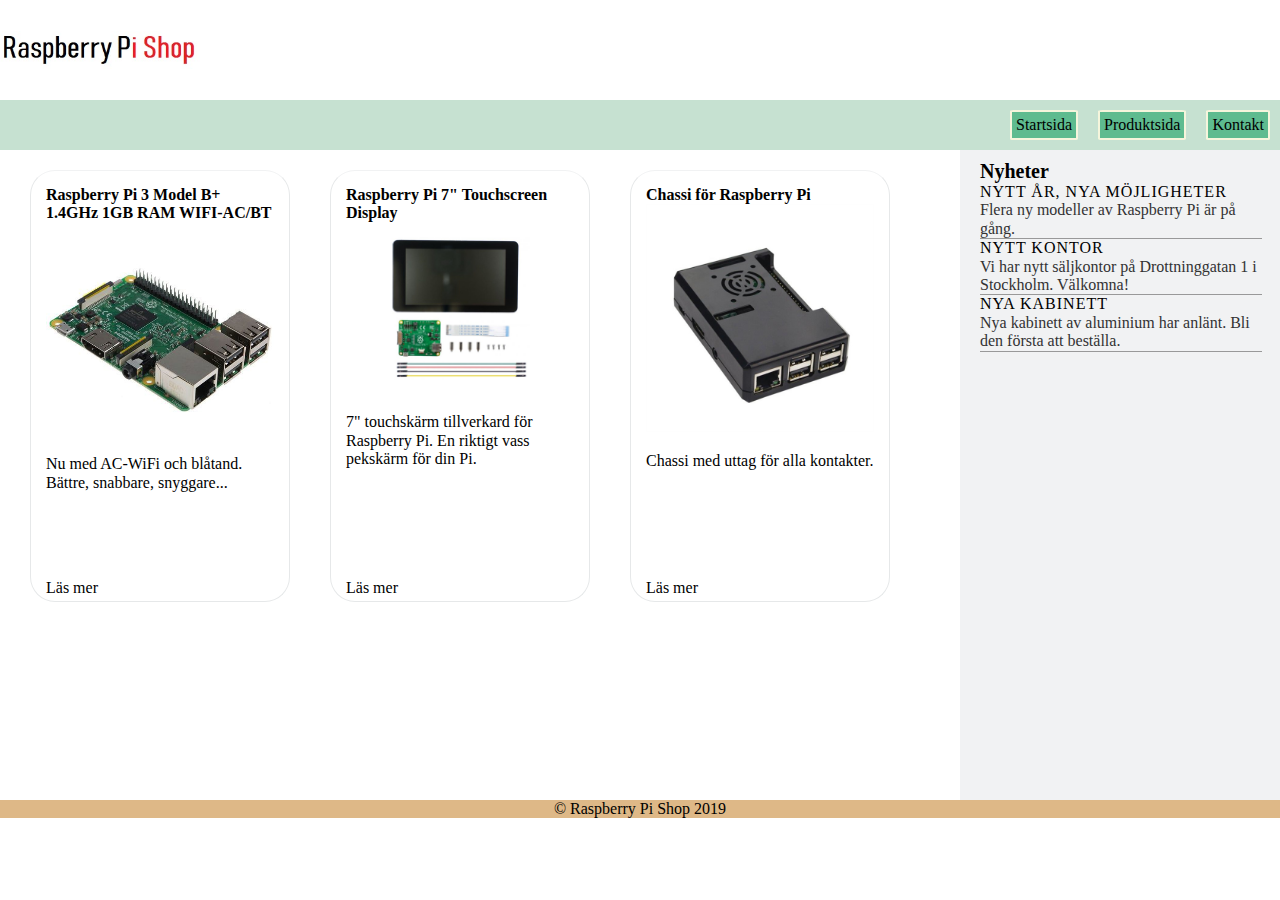
==== index.html @ 89fd2d5b "first commit" ====
<!DOCTYPE html>
<html lang="sv">

<head>
    <title>Welcome to Raspberry Pi Shop</title>
    <link href="style.css" rel="stylesheet" type="text/css">
    <link href="favicon.ico" rel="shortcut icon" type="image/x-icon">
    <link href="favicon.ico" rel="icon" type="image/x-icon">
    <link href="normalize.css" rel="stylesheet" type="text/css">
    <meta content="width=device-width, initial-scale=1.0" name="viewport">
    <meta charset="UTF-8">
</head>

<body>
    <!-- omslutande grid-container -->
    <div class="grid-container">
        <header class="header center">
            <!-- sidhuvud med logga uppe till höger i mobilversionen(till vänster i desktopversionen) -->
            <img alt="logo" src="rasp3.jpg" width="200px">
        </header>
        <nav class="nav">
            <ul class="flex-container">
                <li class="flex-item">
                    <a href="index.html">Startsida</a>
                </li>
                <li class="flex-item">
                    <a href="product.html">Produktsida</a>
                </li>
                <li class="flex-item">
                    <a href="contact.html">Kontakt</a>
                </li>
            </ul><!-- Meny med länkar till vänster(till höger i desktopversionen) -->
        </nav>
        <aside class="aside">
            <div class="float-box-news">
                Nyheter
            </div>
            <div class="news-headline">
                Nytt år, nya möjligheter
            </div>
            <div class="news-newstext">
                Flera ny modeller av Raspberry Pi är på gång.
            </div>
            <div class="news-headline">
                Nytt kontor
            </div>
            <div class="news-newstext">
                Vi har nytt säljkontor på Drottninggatan 1 i Stockholm. Välkomna!
            </div>
            <div class="news-headline">
                Nya kabinett
            </div>
            <div class="news-newstext">
                Nya kabinett av aluminium har anlänt. Bli den första att beställa.
            </div>
        </aside>
        <main class="main">
            <!-- Huvudinnehåll som innehåller div-boxar med produkter -->
            <section class="flex-container-prod">
                <!-- varje produkt i egen div-klass "prod" -->
                <div class="prod">
                    <h4>Raspberry Pi 3 Model B+ 1.4GHz 1GB RAM WIFI-AC/BT</h4>
                    <p><img alt="pi" src="rasp_pi.jpg"> Nu med AC-WiFi och blåtand.</p>
                    <p>Bättre, snabbare, snyggare...</p>
                    <div class="align_bottom_left">
                        <a href="product.html">Läs mer</a>
                    </div>
                </div>
                <div class="prod">
                    <h4>Raspberry Pi 7" Touchscreen Display</h4><img alt="pi2"
                        src="raspberry-pi-7-touchscreen-display.jpg">
                    <div class="productDescription">
                        7" touchskärm tillverkard för Raspberry Pi. En riktigt vass pekskärm för din Pi.
                    </div>
                    <div class="align_bottom_left">
                        <a href="product2.html">Läs mer</a>
                    </div>
                </div>
                <div class="prod">
                    <h4>Chassi för Raspberry Pi</h4><img alt="pi3" src="PI_holje.jpg">
                    <div class="productDescription">
                        Chassi med uttag för alla kontakter.
                    </div>
                    <div class="align_bottom_left">
                        <a href="product3.html">Läs mer</a>
                    </div>
                </div>
            </section>
        </main>
        <footer class="footer">
            <p>&copy; Raspberry Pi Shop 2019</p>
        </footer>
    </div><!-- slut-div för omslutande grid-container -->
</body>

</html>
---- style.css ----
* {
	margin: 0;
	padding: 0;
	font-family: Calibri;
}

.grid-container {
	display: grid;
	grid-template-columns: 1fr 1fr 1fr 1fr;
	grid-template-rows: 100px 50px auto auto auto;
	grid-template-areas: "header header header header""nav nav nav nav""aside aside aside aside""main main main main""footer footer footer footer";
}

.header {
	display: flex;
	flex-direction: row;
	justify-content: flex-end;
	background: white;
	color: white;
	grid-area: header;
}

.center {
	display: flex;
	align-items: center;
}

.nav {
	grid-area: nav;
	background: #C6E1D1;
}

.aside {
	display: block;
	flex-wrap: wrap;
	align-items: flex-start;
	align-content: flex-start;
	background: #f1f2f3;
	grid-area: aside;
	padding-left: 20px;
}

.main {
	grid-area: main;
	background: white;
}

.footer {
	grid-area: footer;
	background: burlywood;
	text-align: center;
}

.flex-container {
	display: flex;
	flex-direction: row;
	list-style: none;
	justify-content: flex-start;
	align-items: center;
	margin-left: 10px;
}

.flex-item {
	border: 2px solid beige;
	margin: 10px;
	padding: 4px 4px;
	background: #5ebb8f;
	border-radius: 5%;
}

.flex-item a:hover {
	color: yellow;
	text-decoration: none;
	width: 300px;
}

.flex-container-contact {
	display: flex;
	flex-direction: column;
	justify-content: flex-start;
	align-items: flex-start;
	margin-left: 10px;
}

.contact-container {
	background: white;
	height: 150px;
	width: 250px;
	margin: 10px;
	position: relative;
	border: 1px solid #e6e8e9;
}

.pic-container {
	float: left;
	width: 50%;
}

.pic {
	height: 150px;
	width: auto;
	/* För att bilden ska skalas korrekt*/
}

.contact-info {
	float: right;
	width: 50%;
}

.name {
	padding: 5px;
	position: absolute;
	top: 5px;
}

.info {
	padding: 5px;
	position: absolute;
	bottom: 5px;
	list-style-position: inside;
}

.flex-container-prod {
	display: flex;
	flex-direction: column;
	flex-wrap: nowrap;
	justify-content: center;
	align-items: center;
	width: auto;
}

.flex-container-prod {
	display: flex;
	flex-direction: column;
	justify-content: flex-start;
	align-items: flex-start;
	margin-left: 10px;
}

.prod {
	margin: 20px;
	background: white;
	box-shadow: none;
	background-color: white;
	padding: 15px;
	border: 1px solid #e6e8e9;
	border-top-color: #f1f2f3;
	width: auto;
	border-radius: 25px;
	height: auto;
}

.prod-full {
	margin: 20px;
	background: white;
	box-shadow: none;
	background-color: white;
	padding: 15px;
	border: 1px solid #e6e8e9;
	border-top-color: #f1f2f3;
	height: auto;
	width: auto;
	border-radius: 25px;
}

a:link {
	color: black;
	text-decoration: none;
}

a:hover {
	color: grey;
	text-decoration: underline;
}

img {
	max-width: 100%;
	max-height: 100%;
}

.productDescription {
	padding-bottom: 15px;
	padding-top: 15px;
}

/*    Product Table*/

table.productTable {
	border: 1px solid #1C6EA4;
	background-color: #EEEEEE;
	width: 100%;
	text-align: left;
	border-collapse: collapse;
}

table.productTable td,
table.productTable th {
	border: 1px solid #AAAAAA;
	padding: 3px 2px;
}

table.productTable tbody td {
	font-size: 10px;
}

table.productTable thead {
	background: #28A46A;
	background: linear-gradient(to bottom, #5ebb8f 0%, #3dad79 66%, #28A46A 100%);
	border-bottom: 2px solid #444444;
}

table.productTable thead th {
	font-size: 11px;
	font-weight: bold;
	color: #FFFFFF;
	text-align: left;
	border-left: 2px solid #D0E4F5;
}

table.productTable thead th:first-child {
	border-left: none;
}

.news-headline {
	color: black;
	font-weight: 400;
	letter-spacing: 1px;
	text-transform: uppercase;
}

.news-newstext {
	color: #333333;
	text-align: left;
	border-bottom: 1px solid #999;
	width: 94%;
}

.float-box-news {
	margin-right: 15px;
	width: auto;
	height: auto;
	border-radius: 5px;
	padding-top: 0px;
	padding-left: 0px;
	font-weight: bold;
	font-size: 20px;
	margin-top: 10px;
	margin-left: 0px;
}

.float-box {
	margin-right: 15px;
	width: auto;
	height: auto;
	border-radius: 5px;
	padding-top: 0px;
	padding-left: 0px;
	font-weight: bold;
	font-size: 20px;
	margin-top: 10px;
	margin-left: 10px;
}

/*Om fönstret är större än 600px*/

@media (min-width: 600px) {
	.grid-container {
		grid-template-areas: "header header header header""nav nav nav nav""main main main aside""main main main aside""footer footer footer footer";
	}

	.flex-container {
		justify-content: flex-end;
	}

	.flex-container-prod {
		flex-direction: row;
		align-items: baseline;
	}

	.flex-container-contact {
		display: flex;
		flex-direction: row;
		justify-content: flex-start;
		margin-left: 10px;
	}

	.aside {
		flex-wrap: wrap;
		margin: 0px;
		align-items: start;
		align-content: flex-start;
		padding-left: 20px;
		min-height: 650px;
	}

	.header {
		display: flex;
		justify-content: flex-start;
	}

	.prod {
		flex-wrap: wrap;
		width: 24%;
		height: 400px;
		border-radius: 25px;
		position: relative;
	}

	.prod-full {
		flex-wrap: wrap;
		width: 72%;
		height: auto;
		border-radius: 25px;
		position: relative;
	}

	.float-box {
		display: flex;
		flex-direction: row;
		height: auto;
	}

	.align_bottom_left {
		float: left;
		position: absolute;
		bottom: 4px;
	}

	.header {
		display: flex;
		justify-content: flex-start;
	}

	table.productTable {
		margin-bottom: 20px;
	}

	table.productTable tbody td {
		font-size: 13px;
	}

	table.productTable tbody td {
		font-size: 13px;
	}

	table.productTable thead th {
		font-size: 15px;
	}

	.prod-image-full {
		height: 300px;
		width: auto;
	}
}

/* end media screen rule*/
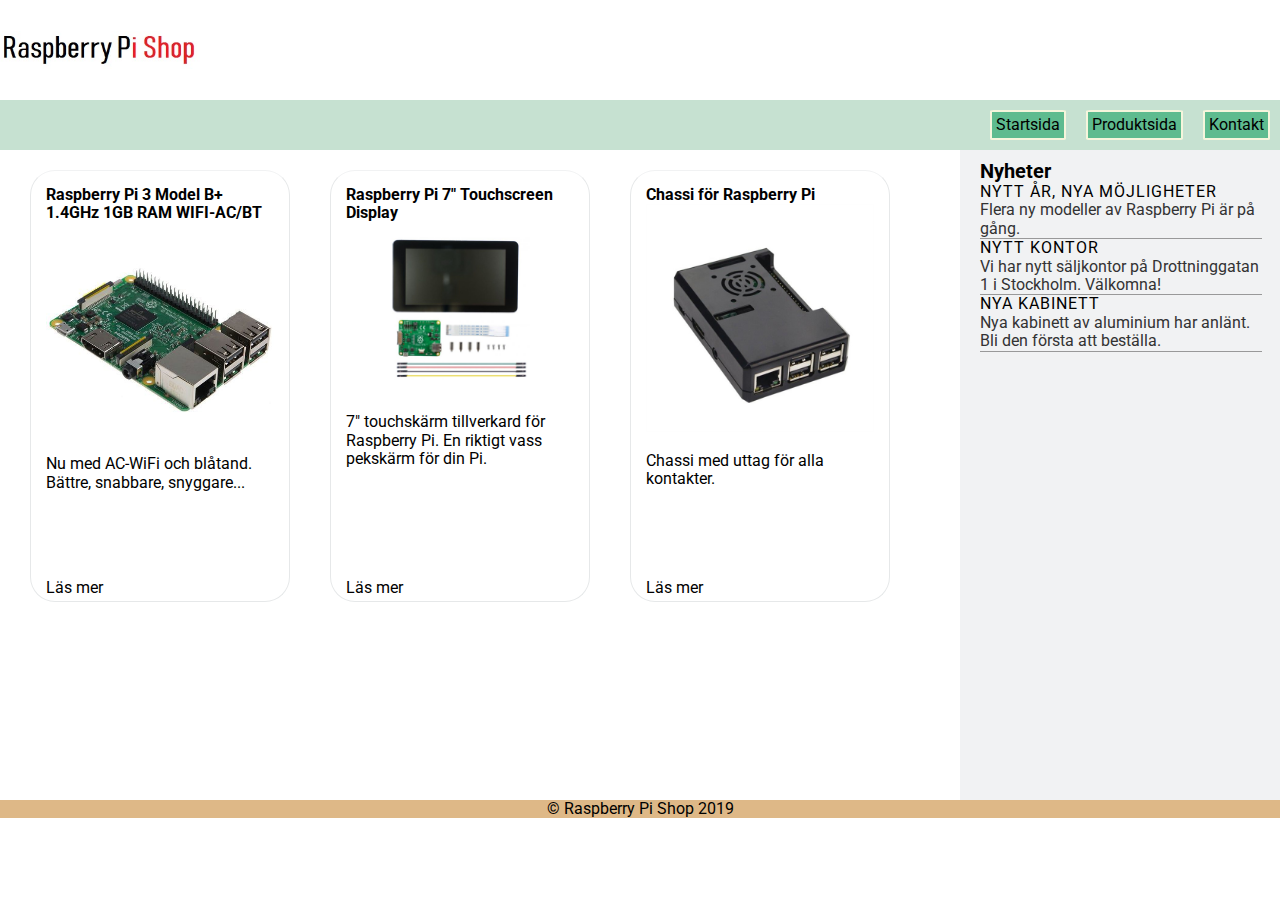
==== commit 30862cd7: "Add general google font Roboto in order to have consistent look in different os" ====
--- a/index.html
+++ b/index.html
@@ -3,12 +3,13 @@
 
 <head>
     <title>Welcome to Raspberry Pi Shop</title>
-    <link href="style.css" rel="stylesheet" type="text/css">
-    <link href="favicon.ico" rel="shortcut icon" type="image/x-icon">
-    <link href="favicon.ico" rel="icon" type="image/x-icon">
-    <link href="normalize.css" rel="stylesheet" type="text/css">
     <meta content="width=device-width, initial-scale=1.0" name="viewport">
     <meta charset="UTF-8">
+    <link href="css/normalize.css" rel="stylesheet" type="text/css">
+    <link href="css/style.css" rel="stylesheet" type="text/css">
+    <link href="img/favicon.ico" rel="shortcut icon" type="image/x-icon">
+    <link href="img/favicon.ico" rel="icon" type="image/x-icon">
+    <link href="https://fonts.googleapis.com/css?family=Roboto" rel="stylesheet">
 </head>
 
 <body>
@@ -16,7 +17,7 @@
     <div class="grid-container">
         <header class="header center">
             <!-- sidhuvud med logga uppe till höger i mobilversionen(till vänster i desktopversionen) -->
-            <img alt="logo" src="rasp3.jpg" width="200px">
+            <img alt="logo" src="img/rasp3.jpg" width="200">
         </header>
         <nav class="nav">
             <ul class="flex-container">
@@ -60,7 +61,7 @@
                 <!-- varje produkt i egen div-klass "prod" -->
                 <div class="prod">
                     <h4>Raspberry Pi 3 Model B+ 1.4GHz 1GB RAM WIFI-AC/BT</h4>
-                    <p><img alt="pi" src="rasp_pi.jpg"> Nu med AC-WiFi och blåtand.</p>
+                    <p><img alt="pi" src="img/rasp_pi.jpg"> Nu med AC-WiFi och blåtand.</p>
                     <p>Bättre, snabbare, snyggare...</p>
                     <div class="align_bottom_left">
                         <a href="product.html">Läs mer</a>
@@ -68,7 +69,7 @@
                 </div>
                 <div class="prod">
                     <h4>Raspberry Pi 7" Touchscreen Display</h4><img alt="pi2"
-                        src="raspberry-pi-7-touchscreen-display.jpg">
+                        src="img/raspberry-pi-7-touchscreen-display.jpg">
                     <div class="productDescription">
                         7" touchskärm tillverkard för Raspberry Pi. En riktigt vass pekskärm för din Pi.
                     </div>
@@ -77,7 +78,7 @@
                     </div>
                 </div>
                 <div class="prod">
-                    <h4>Chassi för Raspberry Pi</h4><img alt="pi3" src="PI_holje.jpg">
+                    <h4>Chassi för Raspberry Pi</h4><img alt="pi3" src="img/PI_holje.jpg">
                     <div class="productDescription">
                         Chassi med uttag för alla kontakter.
                     </div>
--- a/css/style.css
+++ b/css/style.css
@@ -0,0 +1,356 @@
+* {
+	margin: 0;
+	padding: 0;
+	font-family: 'Roboto', sans-serif;
+}
+
+.grid-container {
+	display: grid;
+	grid-template-columns: 1fr 1fr 1fr 1fr;
+	grid-template-rows: 100px 50px auto auto auto;
+	grid-template-areas: "header header header header""nav nav nav nav""aside aside aside aside""main main main main""footer footer footer footer";
+}
+
+.header {
+	display: flex;
+	flex-direction: row;
+	justify-content: flex-end;
+	background: white;
+	color: white;
+	grid-area: header;
+}
+
+.center {
+	display: flex;
+	align-items: center;
+}
+
+.nav {
+	grid-area: nav;
+	background: #C6E1D1;
+}
+
+.aside {
+	display: block;
+	flex-wrap: wrap;
+	align-items: flex-start;
+	align-content: flex-start;
+	background: #f1f2f3;
+	grid-area: aside;
+	padding-left: 20px;
+}
+
+.main {
+	grid-area: main;
+	background: white;
+}
+
+.footer {
+	grid-area: footer;
+	background: burlywood;
+	text-align: center;
+}
+
+.flex-container {
+	display: flex;
+	flex-direction: row;
+	list-style: none;
+	justify-content: flex-start;
+	align-items: center;
+	margin-left: 10px;
+}
+
+.flex-item {
+	border: 2px solid beige;
+	margin: 10px;
+	padding: 4px 4px;
+	background: #5ebb8f;
+	border-radius: 5%;
+}
+
+.flex-item a:hover {
+	color: yellow;
+	text-decoration: none;
+	width: 300px;
+}
+
+.flex-container-contact {
+	display: flex;
+	flex-direction: column;
+	justify-content: flex-start;
+	align-items: flex-start;
+	margin-left: 10px;
+}
+
+.contact-container {
+	background: white;
+	height: 150px;
+	width: 250px;
+	margin: 10px;
+	position: relative;
+	border: 1px solid #e6e8e9;
+}
+
+.pic-container {
+	float: left;
+	width: 50%;
+}
+
+.pic {
+	height: 150px;
+	width: auto;
+	/* För att bilden ska skalas korrekt*/
+}
+
+.contact-info {
+	float: right;
+	width: 50%;
+}
+
+.name {
+	padding: 5px;
+	position: absolute;
+	top: 5px;
+}
+
+.info {
+	padding: 5px;
+	position: absolute;
+	bottom: 5px;
+	list-style-position: inside;
+}
+
+.flex-container-prod {
+	display: flex;
+	flex-direction: column;
+	flex-wrap: nowrap;
+	justify-content: center;
+	align-items: center;
+	width: auto;
+}
+
+.flex-container-prod {
+	display: flex;
+	flex-direction: column;
+	justify-content: flex-start;
+	align-items: flex-start;
+	margin-left: 10px;
+}
+
+.prod {
+	margin: 20px;
+	background: white;
+	box-shadow: none;
+	background-color: white;
+	padding: 15px;
+	border: 1px solid #e6e8e9;
+	border-top-color: #f1f2f3;
+	width: auto;
+	border-radius: 25px;
+	height: auto;
+}
+
+.prod-full {
+	margin: 20px;
+	background: white;
+	box-shadow: none;
+	background-color: white;
+	padding: 15px;
+	border: 1px solid #e6e8e9;
+	border-top-color: #f1f2f3;
+	height: auto;
+	width: auto;
+	border-radius: 25px;
+}
+
+a:link {
+	color: black;
+	text-decoration: none;
+}
+
+a:hover {
+	color: grey;
+	text-decoration: underline;
+}
+
+img {
+	max-width: 100%;
+	max-height: 100%;
+}
+
+.productDescription {
+	padding-bottom: 15px;
+	padding-top: 15px;
+}
+
+/*    Product Table*/
+
+table.productTable {
+	border: 1px solid #1C6EA4;
+	background-color: #EEEEEE;
+	width: 100%;
+	text-align: left;
+	border-collapse: collapse;
+}
+
+table.productTable td,
+table.productTable th {
+	border: 1px solid #AAAAAA;
+	padding: 3px 2px;
+}
+
+table.productTable tbody td {
+	font-size: 10px;
+}
+
+table.productTable thead {
+	background: #28A46A;
+	background: linear-gradient(to bottom, #5ebb8f 0%, #3dad79 66%, #28A46A 100%);
+	border-bottom: 2px solid #444444;
+}
+
+table.productTable thead th {
+	font-size: 11px;
+	font-weight: bold;
+	color: #FFFFFF;
+	text-align: left;
+	border-left: 2px solid #D0E4F5;
+}
+
+table.productTable thead th:first-child {
+	border-left: none;
+}
+
+.news-headline {
+	color: black;
+	font-weight: 400;
+	letter-spacing: 1px;
+	text-transform: uppercase;
+}
+
+.news-newstext {
+	color: #333333;
+	text-align: left;
+	border-bottom: 1px solid #999;
+	width: 94%;
+}
+
+.float-box-news {
+	margin-right: 15px;
+	width: auto;
+	height: auto;
+	border-radius: 5px;
+	padding-top: 0px;
+	padding-left: 0px;
+	font-weight: bold;
+	font-size: 20px;
+	margin-top: 10px;
+	margin-left: 0px;
+}
+
+.float-box {
+	margin-right: 15px;
+	width: auto;
+	height: auto;
+	border-radius: 5px;
+	padding-top: 0px;
+	padding-left: 0px;
+	font-weight: bold;
+	font-size: 20px;
+	margin-top: 10px;
+	margin-left: 10px;
+}
+
+/*Om fönstret är större än 600px*/
+
+@media (min-width: 600px) {
+	.grid-container {
+		grid-template-areas: "header header header header""nav nav nav nav""main main main aside""main main main aside""footer footer footer footer";
+	}
+
+	.flex-container {
+		justify-content: flex-end;
+	}
+
+	.flex-container-prod {
+		flex-direction: row;
+		align-items: baseline;
+	}
+
+	.flex-container-contact {
+		display: flex;
+		flex-direction: row;
+		justify-content: flex-start;
+		margin-left: 10px;
+	}
+
+	.aside {
+		flex-wrap: wrap;
+		margin: 0px;
+		align-items: start;
+		align-content: flex-start;
+		padding-left: 20px;
+		min-height: 650px;
+	}
+
+	.header {
+		display: flex;
+		justify-content: flex-start;
+	}
+
+	.prod {
+		flex-wrap: wrap;
+		width: 24%;
+		height: 400px;
+		border-radius: 25px;
+		position: relative;
+	}
+
+	.prod-full {
+		flex-wrap: wrap;
+		width: 72%;
+		height: auto;
+		border-radius: 25px;
+		position: relative;
+	}
+
+	.float-box {
+		display: flex;
+		flex-direction: row;
+		height: auto;
+	}
+
+	.align_bottom_left {
+		float: left;
+		position: absolute;
+		bottom: 4px;
+	}
+
+	.header {
+		display: flex;
+		justify-content: flex-start;
+	}
+
+	table.productTable {
+		margin-bottom: 20px;
+	}
+
+	table.productTable tbody td {
+		font-size: 13px;
+	}
+
+	table.productTable tbody td {
+		font-size: 13px;
+	}
+
+	table.productTable thead th {
+		font-size: 15px;
+	}
+
+	.prod-image-full {
+		height: 300px;
+		width: auto;
+	}
+}
+
+/* end media screen rule*/